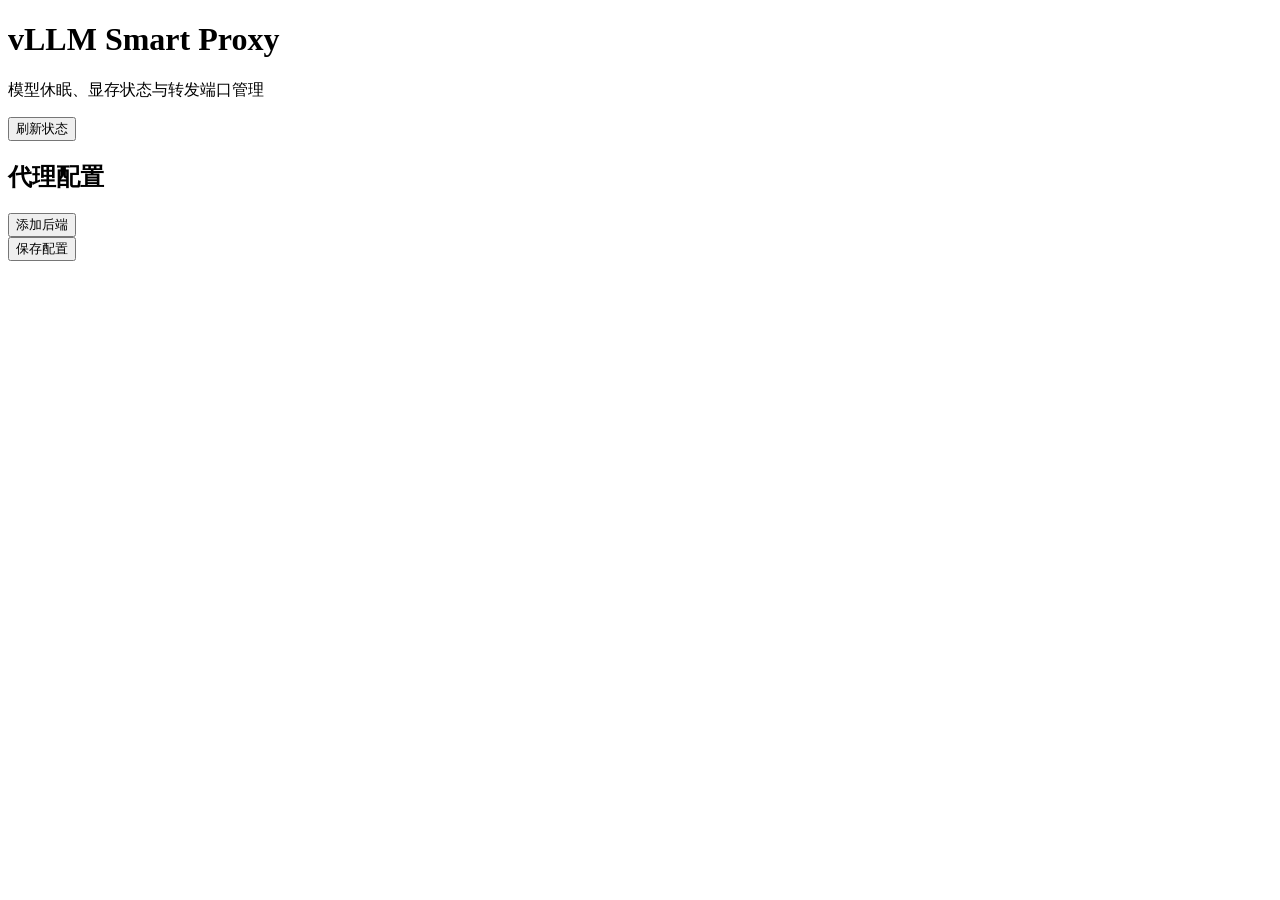
==== vllm_proxy/static/index.html @ 71af4a60 "feat: add smart sleep proxy with auto-wake and web admin" ====
<!doctype html>
<html lang="zh-CN">
<head>
  <meta charset="utf-8">
  <meta name="viewport" content="width=device-width, initial-scale=1">
  <title>vLLM Smart Proxy</title>
  <link rel="stylesheet" href="/style.css">
</head>
<body>
  <main>
    <header>
      <div><h1>vLLM Smart Proxy</h1><p>模型休眠、显存状态与转发端口管理</p></div>
      <button id="refresh">刷新状态</button>
    </header>
    <section id="notice" class="notice hidden"></section>
    <section id="cards" class="cards"></section>
    <section class="panel">
      <div class="panel-title"><h2>代理配置</h2><button id="add-backend">添加后端</button></div>
      <form id="config-form">
        <div id="config-editor"></div>
        <div class="actions"><button type="submit" class="primary">保存配置</button></div>
      </form>
    </section>
  </main>
  <template id="backend-template">
    <fieldset class="backend-editor">
      <legend>后端</legend>
      <div class="grid">
        <label>ID<input data-field="id" required></label>
        <label>显示名称<input data-field="name" required></label>
        <label class="wide">源地址<input data-field="upstream_url" required placeholder="http://127.0.0.1:5000"></label>
        <label>Profile<input data-field="profile"></label>
        <label>PID 文件<input data-field="pidfile"></label>
        <label>空闲休眠（秒）<input data-field="idle_timeout_seconds" type="number" min="0"></label>
        <label>唤醒超时（秒）<input data-field="wake_timeout_seconds" type="number" min="1"></label>
      </div>
      <div class="listener-title"><strong>转发端口</strong><button type="button" data-action="add-listener">添加端口</button></div>
      <div data-listeners></div>
      <button type="button" class="danger-link" data-action="remove-backend">删除后端</button>
    </fieldset>
  </template>
  <script src="/app.js"></script>
</body>
</html>
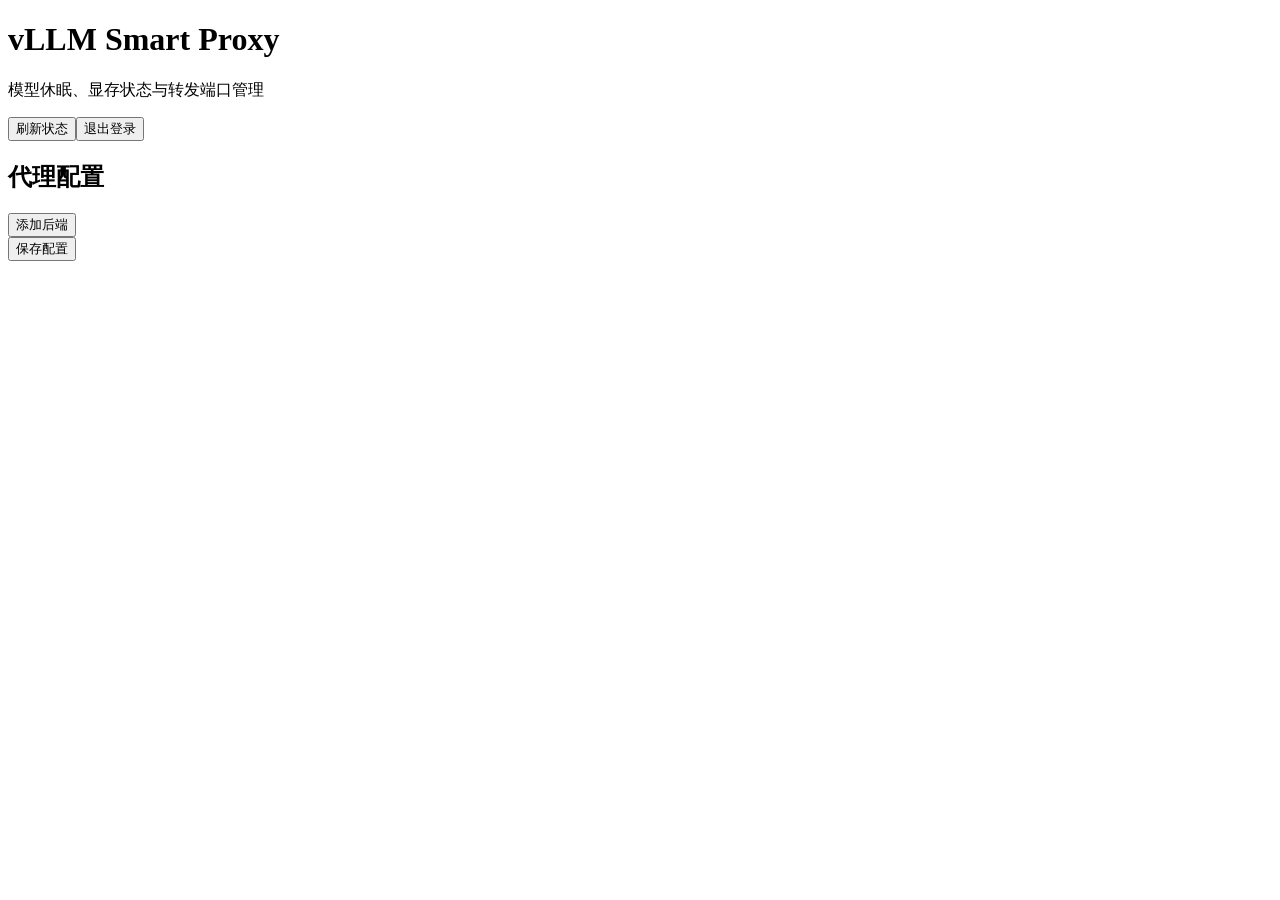
==== commit 8ea51a4a: "feat: add password-based session authentication for admin interface" ====
--- a/vllm_proxy/static/index.html
+++ b/vllm_proxy/static/index.html
@@ -10,7 +10,7 @@
   <main>
     <header>
       <div><h1>vLLM Smart Proxy</h1><p>模型休眠、显存状态与转发端口管理</p></div>
-      <button id="refresh">刷新状态</button>
+      <div class="header-actions"><button id="refresh">刷新状态</button><button id="logout">退出登录</button></div>
     </header>
     <section id="notice" class="notice hidden"></section>
     <section id="cards" class="cards"></section>
